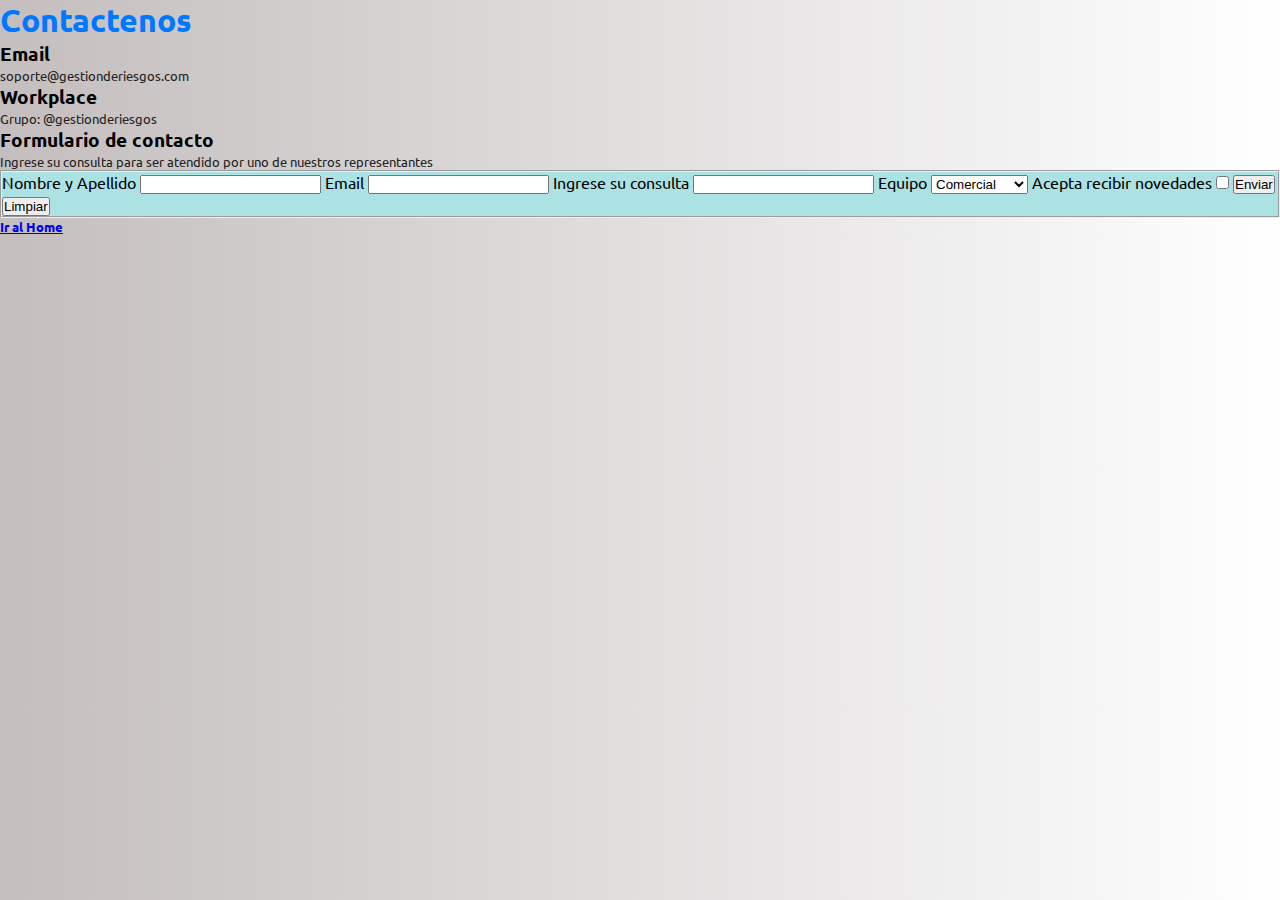
==== contacto.html @ 0a16d49a "segunda entrega" ====
<!DOCTYPE html>
<html lang="en">
<head>
    <meta charset="UTF-8">
    <meta http-equiv="X-UA-Compatible" content="IE=edge">
    <meta name="viewport" content="width=device-width, initial-scale=1.0">
    <title>Contacto</title>
    <link rel="preconnect" href="https://fonts.gstatic.com">
    <link href="https://fonts.googleapis.com/css2?family=Ubuntu:wght@300&display=swap" rel="stylesheet">
    <link rel="stylesheet" href="estilosriesgos.css">
</head>
<body class="body">
    <h1 class="titulo">Contactenos</h1>
            <h3>Email</h3>
            <p  class="p">soporte@gestionderiesgos.com</p>
            <h3>Workplace</h3> 
            <p class="p">Grupo: @gestionderiesgos</p>
            <h3>Formulario de contacto</h3> 
            <p  class="p">Ingrese su consulta para ser atendido por uno de nuestros representantes</p>  
            <form class="verde">
                <Fieldset>
                <label>Nombre y Apellido 
            <input type="text" name="nombre y apellido">
                </label>
            <label>Email
            <input type="text" name="email">
                </label>
            <label>Ingrese su consulta
            <input type="text" name="consulta">
                </label>                
                <label>Equipo
            <select name="Area">
            <option value="Comercial">Comercial</option>
            <option value="Postventa">Postventa</option>
            <option value="Compras">Compras</option>
            <option value="Tesoreria">Tesoreria</option>
            <option value="Contabilidad">Contabilidad</option>
            <option value="Otro">Otro</option>
                </select>
                </label>
                <label>Acepta recibir novedades
            <input type="checkbox" name="Acepta" value="1">
                        </label>
            <input type="submit" value="Enviar">
            <input type="reset" value="Limpiar">
                </Fieldset>
            </form> 
        <h4 class="piedepagina"><a href="home.html">Ir al Home</a></h4> 
</body>
</html>
---- estilosriesgos.css ----
* {
    margin:0;
    padding:0;
  }

  .titulo{
    color:rgb(0, 119, 255);
    font-style: normal;
    font-family: ubuntu;
    font-weight: bold;
    word-spacing: px;
  }

  .h3{
    color: #1f6786;
    font-style:normal;
    font-family: ubuntu;
    text-decoration: underline;
  }

   
  .ul{
    list-style-type: none;
    list-style-position: outside;
    color: rgb(0, 47, 255);
    font-style: normal;
    text-transform: uppercase;
    text-align: center;
    line-height: 1.5;
    font-family: ubuntu;
    font-size: small;
  }

  .table {
    border: 3px solid ;
    color:rgb(20, 22, 22);
   }
  
  th {
    background-color:#ade2e4;
    border: 2px solid;
   }
  
   tr, td {
    border: 1px solid;
   }

   .titulostabla{
    color: rgb(0, 0, 0);
    font-style: italic;
    font-family: ubuntu;
    font-size: small;;
  }

  .filastabla{
    color: rgb(0, 0, 0);
    font-style: normal;
    font-family: ubuntu;
    font-size: small;
    background-color: white
  }
 
  .p{
    color: rgb(34, 32, 32);
    font-family: ubuntu;
    font-size: small;
  }
  
  .h5{
    color: rgb(34, 32, 32);
    font-family: ubuntu;
    font-size:x-small;
    line-height: 1.5;
  }

  body{
    font-family: ubuntu;
    background-image: linear-gradient(to right, rgb(196, 190, 190), white);
  }

  .piedepagina{
    color: rgb(0, 47, 255);
    font-family: ubuntu;
    font-size:small;
  }

  form {
    background-color:#ade2e4;
   }

  .incidentes {
    color: #1f6786;
    font-style:normal;
    font-family: ubuntu;
    text-decoration: underline;
 }

  .padre {
    display: flex;
    flex-direction: row;
    flex-wrap: wrap-reverse;
    justify-content: center;
    align-content: center;
    height: 180px;
    padding: 10px;
  }

  .padre div{
    background-image:linear-gradient(to bottom, #ade2e4, white) ;
    height: 160px;
    width: 300px;
    margin: 25px;
    text-align: center;
    justify-content: center;
    font-size: medium;
    border: 1px solid black;  
  }

  .novedadesPadre {
    display: flex;
    flex-direction: row; 
    flex-wrap: wrap-reverse;
    justify-content: center;
    align-content: center;
    height: 210px;
    width: auto;
    padding: 1px;
  }
  
  .novedadesPadre div{
    height: 200px;
    width: auto;
    margin: 10px;
    text-align: center;
    font-size: medium;
    border: 1px solid black;  
  }
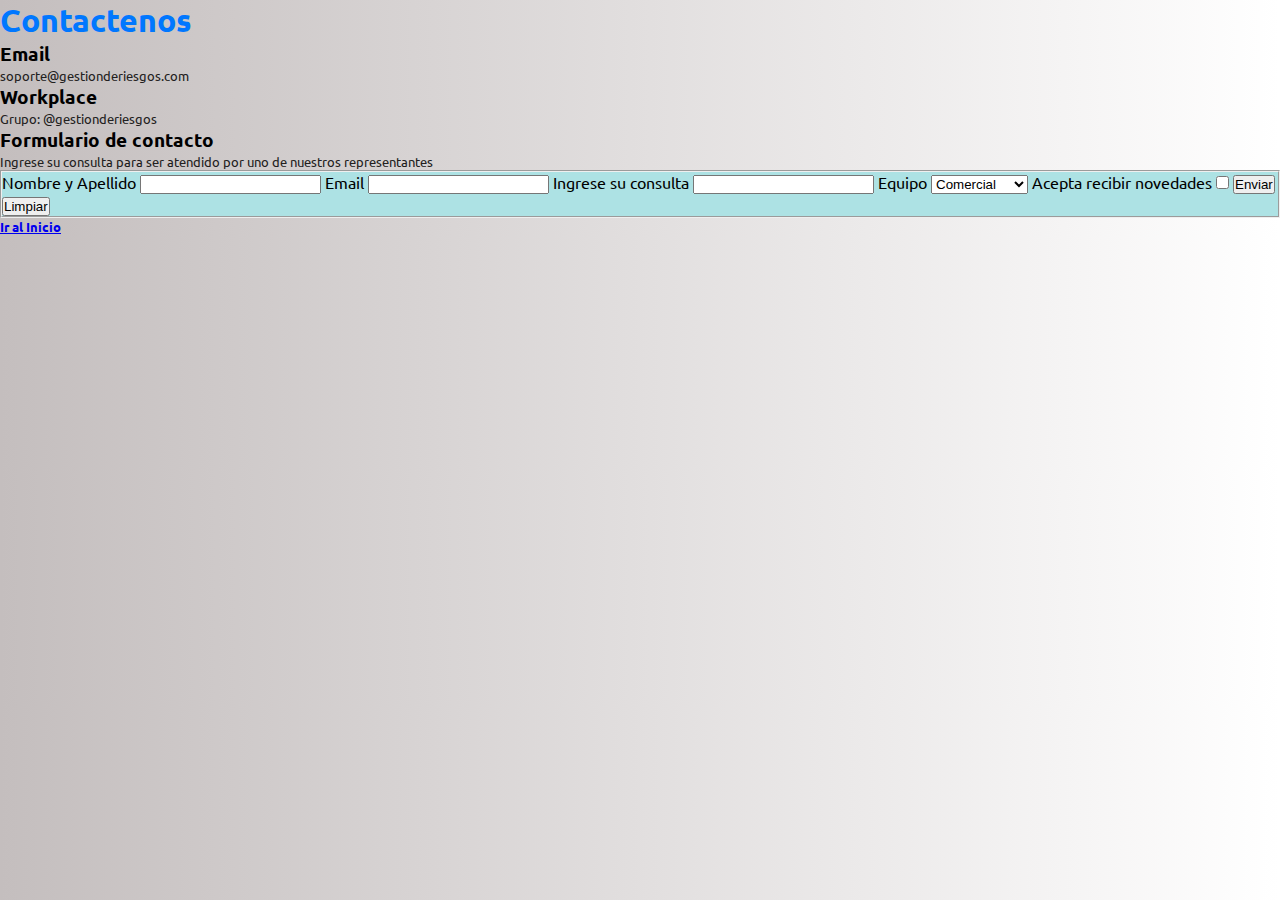
==== commit a3f6f914: "cuarta preentrega" ====
--- a/contacto.html
+++ b/contacto.html
@@ -45,6 +45,6 @@
             <input type="reset" value="Limpiar">
                 </Fieldset>
             </form> 
-        <h4 class="piedepagina"><a href="home.html">Ir al Home</a></h4> 
+        <h4 class="piedepagina"><a href="index.html">Ir al Inicio</a></h4> 
 </body>
 </html>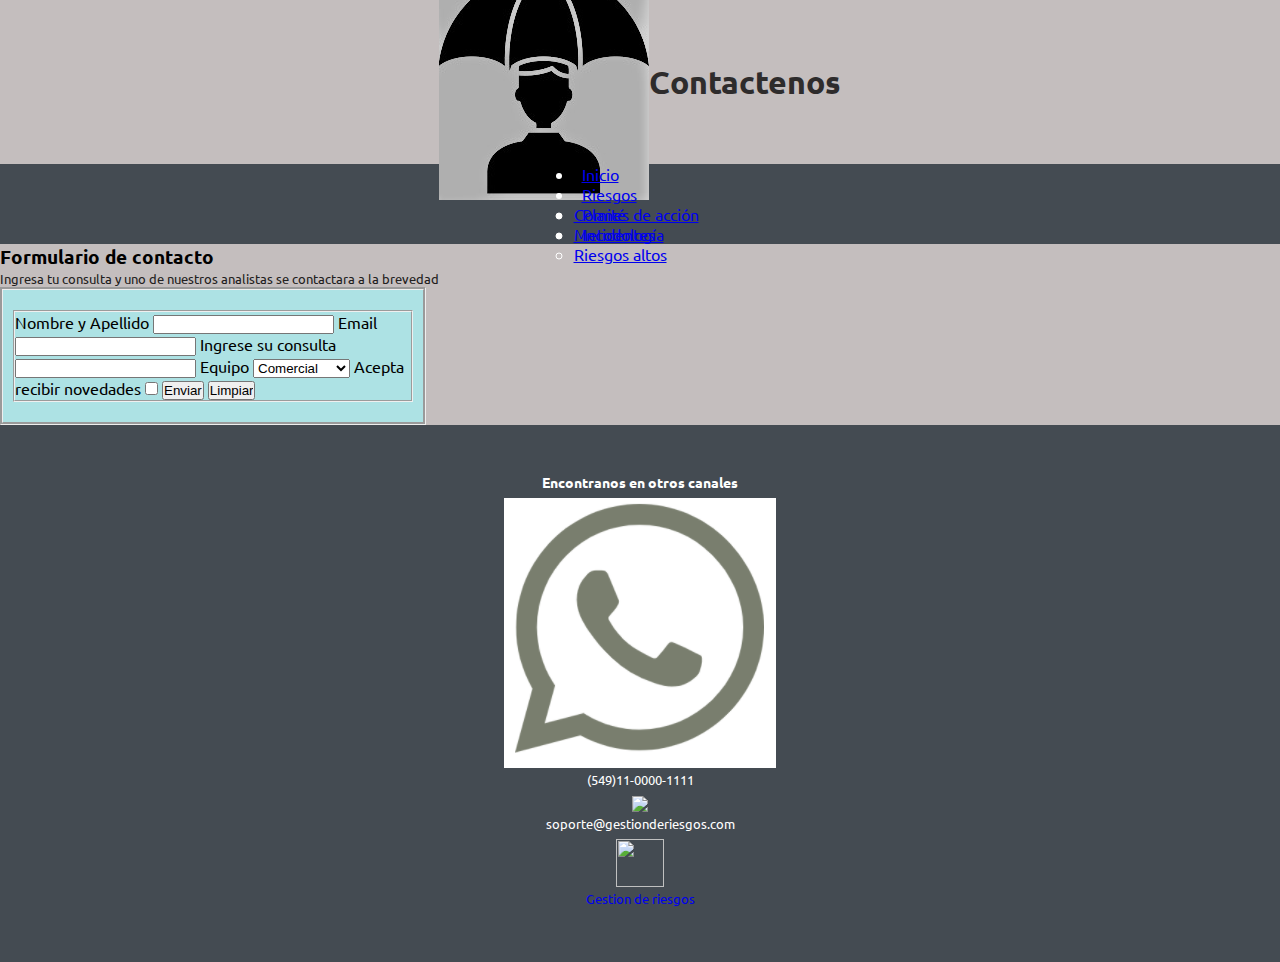
==== commit a6d18ac4: "draft final v1" ====
--- a/contacto.html
+++ b/contacto.html
@@ -8,16 +8,45 @@
     <link rel="preconnect" href="https://fonts.gstatic.com">
     <link href="https://fonts.googleapis.com/css2?family=Ubuntu:wght@300&display=swap" rel="stylesheet">
     <link rel="stylesheet" href="estilosriesgos.css">
+    <link href="https://cdn.jsdelivr.net/npm/bootstrap@5.0.1/dist/css/bootstrap.min.css" rel="stylesheet" integrity="sha384-+0n0xVW2eSR5OomGNYDnhzAbDsOXxcvSN1TPprVMTNDbiYZCxYbOOl7+AMvyTG2x" crossorigin="anonymous">
 </head>
 <body class="body">
-    <h1 class="titulo">Contactenos</h1>
-            <h3>Email</h3>
-            <p  class="p">soporte@gestionderiesgos.com</p>
-            <h3>Workplace</h3> 
-            <p class="p">Grupo: @gestionderiesgos</p>
+    <header id="grillaheader" class="header">
+        <a class="headerLogo" href="index.html"><img class="headerLogo" src="logo.jpg" alt="Logo" title="Logo"> </a> 
+        <h1 class= "titulo">Contactenos</h1>  
+    </header>
+    <nav id ="menuGrilla" class="navbar navbar-expand-lg navbar-light bg-light">
+        <div class="container-fluid">
+            <button class="navbar-toggler" type="button" data-bs-toggle="collapse" data-bs-target="#navbarNavDropdown" aria-controls="navbarNavDropdown" aria-expanded="false" aria-label="Toggle navigation">
+                <span>Menú</span>
+            </button>
+            <div class="collapse navbar-collapse" id="navbarNavDropdown">
+                <ul class="navbar-nav">
+                    <li class="nav-item">
+                        <a class="nav-link" href="index.html">Inicio</a>
+                    </li>
+                    <li class="nav-item dropdown">
+                        <a class="nav-link dropdown-toggle" href="index.html" id="navbarDropdownMenuLink" role="button" data-bs-toggle="dropdown" aria-expanded="false">
+                        Riesgos</a>
+                        <ul class="dropdown-menu" aria-labelledby="navbarDropdownMenuLink">
+                            <li><a class="dropdown-item" href="riesgos.html">Comité</a></li>
+                            <li><a class="dropdown-item" href="riesgos.html">Metodología</a></li>   
+                            <li><a class="dropdown-item" href="riesgos.html">Riesgos altos</a></li>                           
+                        </ul>
+                    </li>
+                    <li class="nav-item">
+                        <a class="nav-link" aria-current="page" href="planesdeaccion.html">Planes de acción</a>
+                    </li>
+                    <li class="nav-item">
+                        <a class="nav-link" href="incidentes.html">Incidentes</a>
+                    </li>
+                </ul>
+            </div>
+        </div>
+    </nav>
             <h3>Formulario de contacto</h3> 
-            <p  class="p">Ingrese su consulta para ser atendido por uno de nuestros representantes</p>  
-            <form class="verde">
+            <p  class="p">Ingresa tu consulta y uno de nuestros analistas se contactara a la brevedad</p>  
+            <form class="formulario">
                 <Fieldset>
                 <label>Nombre y Apellido 
             <input type="text" name="nombre y apellido">
@@ -45,6 +74,22 @@
             <input type="reset" value="Limpiar">
                 </Fieldset>
             </form> 
-        <h4 class="piedepagina"><a href="index.html">Ir al Inicio</a></h4> 
+        <footer id="grillaFooter">
+            <div class="footerCuerpo">
+                <div class="footerCuerpoRedes">
+                    <p><b>Encontranos en otros canales</b></p>
+                    <div>
+                        <img class="FooterCuerpoRedesWImagen" src="..\footerImages\whatsapp.PNG">
+                        <p>(549)11-0000-1111</p>
+                    </div>
+                    <div>
+                        <img class="footerCuerpoRedesImagen" src="..\footerImages\correo.PNG">
+                        <p>soporte@gestionderiesgos.com</p>
+                        <a class="footerCuerpoRedesImagen" href="https://work.workplace.com/work/company_selector?ref=AVt0zxnsNIGPCSVsV44HCZELaKynA4Gymw35AOMyr8rtvgyHW-p6CejEvZ_8PyHsbOpB28QT5HBjL7543m81rCRdASb3KSPGiIJfjdzs0kpEUz8rIVN6wugn9ly5nCHJkSGD09L3ORZ5hhm7YNjmGPW-Ju5mkpALFqkcom1UkMNPMg"><img class="footer__cuerpo__redes__instagram" src="..\Images\workplace.PNG"><p>Gestion de riesgos</p></a>
+                    </div>
+                </div>     
+            </div>        
+        </footer>
+    <script src="https://cdn.jsdelivr.net/npm/bootstrap@5.0.0-beta2/dist/js/bootstrap.bundle.min.js" integrity="sha384-b5kHyXgcpbZJO/tY9Ul7kGkf1S0CWuKcCD38l8YkeH8z8QjE0GmW1gYU5S9FOnJ0" crossorigin="anonymous"></script>     
 </body>
 </html>--- a/estilosriesgos.css
+++ b/estilosriesgos.css
@@ -3,8 +3,31 @@
     padding:0;
   }
 
+  .grid {
+    display: grid;
+    grid-template-columns: 100%;
+    grid-template-rows: 100px 40px 100px auto 105px 400px;
+    grid-template-areas: "grillaheader" "menuGrilla" "grillafooter";
+    align-items: center;
+    justify-content: center; }
+  /* IDs para las grillas */
+  #grillaHeader {
+    grid-area: grillaheader;
+    width: 100%;
+    height: 110%; }
+  #menuGrilla {
+    grid-area: menuGrilla;
+    width: 100%; }
+  .bg-light {
+    background-color: #444b52 !important;
+    color: white;
+  }
+  #grillaFooter {
+    grid-area: grillafooter;
+    width: 100%; }
+
   .titulo{
-    color:rgb(0, 119, 255);
+    color: rgb(46, 44, 44);
     font-style: normal;
     font-family: ubuntu;
     font-weight: bold;
@@ -75,18 +98,24 @@
 
   body{
     font-family: ubuntu;
-    background-image: linear-gradient(to right, rgb(196, 190, 190), white);
-  }
-
-  .piedepagina{
-    color: rgb(0, 47, 255);
-    font-family: ubuntu;
-    font-size:small;
+    background-color: rgb(196, 190, 190);
   }
 
   form {
     background-color:#ade2e4;
-   }
+       }
+
+       .formulario {
+        display: flex;
+        width: auto;
+        max-width: 400px;
+        flex-direction: column;
+        padding-top: 20px;
+        padding-bottom: 20px;
+        padding-right: 10px;
+        padding-left: 10px;
+        border-style: groove;
+    }
 
   .incidentes {
     color: #1f6786;
@@ -95,43 +124,69 @@
     text-decoration: underline;
  }
 
-  .padre {
-    display: flex;
-    flex-direction: row;
-    flex-wrap: wrap-reverse;
-    justify-content: center;
-    align-content: center;
-    height: 180px;
-    padding: 10px;
-  }
+    /*Formato menú*/
+    .navbar-expand-lg {
+      flex-wrap: nowrap;
+      justify-content: flex-start; }
+    .navbar-expand-lg .navbar-toggler {
+      display: none; }
+    .navbar-expand-lg .navbar-collapse {
+      display: flex !important;
+      flex-basis: auto;
+      justify-content: center; }
+    .navbar-expand-lg .navbar-nav {
+      flex-direction: row; }
+    .navbar-expand-lg .navbar-nav .nav-link {
+      padding-right: .5rem;
+      padding-left: .5rem; }
+    .navbar-expand-lg .navbar-nav .dropdown-menu {
+      position: absolute; }
+    /* Fin formato de menú*/
 
-  .padre div{
-    background-image:linear-gradient(to bottom, #ade2e4, white) ;
-    height: 160px;
-    width: 300px;
-    margin: 25px;
-    text-align: center;
-    justify-content: center;
-    font-size: medium;
-    border: 1px solid black;  
-  }
+    .header {
+      display: flex;
+      flex-direction: row;
+      padding: 2em 4em;
+      height: 100px;
+      justify-content: center;
+      align-items: center; }
+      .header a {
+        text-decoration: none; }
+    .header__logo {
+      order: -1;
+      transition: width .2s, height .2s;
+      width: 3rem;
+      height: 3rem;
+      vertical-align: inherit; }
+      .header__logo .header__logo:Hover {
+        width: 3.5rem;
+      }
 
-  .novedadesPadre {
-    display: flex;
-    flex-direction: row; 
-    flex-wrap: wrap-reverse;
-    justify-content: center;
-    align-content: center;
-    height: 210px;
-    width: auto;
-    padding: 1px;
-  }
-  
-  .novedadesPadre div{
-    height: 200px;
-    width: auto;
-    margin: 10px;
-    text-align: center;
-    font-size: medium;
-    border: 1px solid black;  
-  }+    footer {
+      background-color: #444b52 !important;
+      color: white;
+      padding-top: 2em;
+      padding-bottom: 2em; }
+      footer .footerCuerpo {
+        flex-wrap: wrap;
+        justify-content: space-around;
+        align-items: stretch; }
+        footer .footerCuerpo b {
+          font-weight: bold;
+          font-size: .9rem; }
+        footer .footerCuerpo .footerCuerpoRedes {
+          flex-basis: .5rem;
+          flex-grow: 1;
+          flex-shrink: 1;
+          text-align: center;
+          padding-bottom: 1em;
+          padding-top: 1em; }
+        footer .footerCuerpo .footerCuerpoRedes a {
+            text-decoration: none; }
+        footer .footerCuerpo .footerCuerpoRedes p {
+            font-size: .8rem;
+            margin-bottom: 7px; 
+            font-family: ubuntu;}
+        footer .footerCuerpo .footerCuerpoRedes .footerCuerpoRedesImagen img {
+            width: 3rem;
+            height: 3rem; }
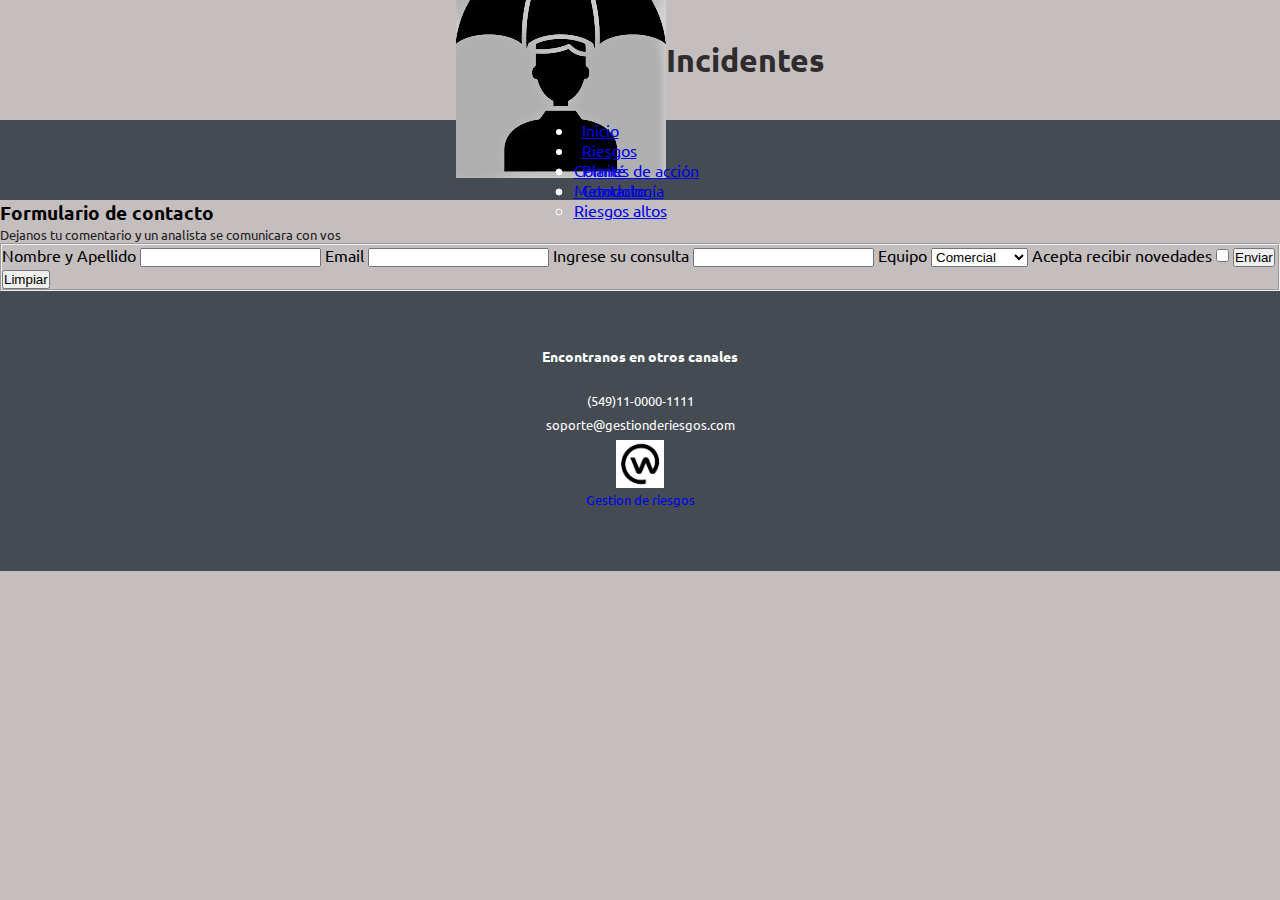
==== commit 00fe9d20: "draft final v2" ====
--- a/contacto.html
+++ b/contacto.html
@@ -4,16 +4,18 @@
     <meta charset="UTF-8">
     <meta http-equiv="X-UA-Compatible" content="IE=edge">
     <meta name="viewport" content="width=device-width, initial-scale=1.0">
-    <title>Contacto</title>
+    <meta name = "description" content = "Portal de incidentes: reportar incidentes, actualizar" >
+    <meta name = "keywords" content = "INCIDENTES, INCIDENTE, REPORTAR INCIDENTES, ACTUALIZAR INCIDENTE" > 
+    <title>Incidentes - Inicio</title>
     <link rel="preconnect" href="https://fonts.gstatic.com">
     <link href="https://fonts.googleapis.com/css2?family=Ubuntu:wght@300&display=swap" rel="stylesheet">
+    <link href="https://cdn.jsdelivr.net/npm/bootstrap@5.0.0-beta2/dist/css/bootstrap.min.css" rel="stylesheet" integrity="sha384-BmbxuPwQa2lc/FVzBcNJ7UAyJxM6wuqIj61tLrc4wSX0szH/Ev+nYRRuWlolflfl" crossorigin="anonymous">
     <link rel="stylesheet" href="estilosriesgos.css">
-    <link href="https://cdn.jsdelivr.net/npm/bootstrap@5.0.1/dist/css/bootstrap.min.css" rel="stylesheet" integrity="sha384-+0n0xVW2eSR5OomGNYDnhzAbDsOXxcvSN1TPprVMTNDbiYZCxYbOOl7+AMvyTG2x" crossorigin="anonymous">
 </head>
 <body class="body">
     <header id="grillaheader" class="header">
         <a class="headerLogo" href="index.html"><img class="headerLogo" src="logo.jpg" alt="Logo" title="Logo"> </a> 
-        <h1 class= "titulo">Contactenos</h1>  
+        <h1 class= "titulo">Incidentes</h1>  
     </header>
     <nav id ="menuGrilla" class="navbar navbar-expand-lg navbar-light bg-light">
         <div class="container-fluid">
@@ -31,65 +33,70 @@
                         <ul class="dropdown-menu" aria-labelledby="navbarDropdownMenuLink">
                             <li><a class="dropdown-item" href="riesgos.html">Comité</a></li>
                             <li><a class="dropdown-item" href="riesgos.html">Metodología</a></li>   
-                            <li><a class="dropdown-item" href="riesgos.html">Riesgos altos</a></li>                           
+                            <li><a class="dropdown-item" href="riesgos.html">Riesgos altos</a></li>                            
                         </ul>
                     </li>
                     <li class="nav-item">
                         <a class="nav-link" aria-current="page" href="planesdeaccion.html">Planes de acción</a>
                     </li>
                     <li class="nav-item">
-                        <a class="nav-link" href="incidentes.html">Incidentes</a>
+                        <a class="nav-link" href="contacto.html">Contacto</a>
                     </li>
                 </ul>
             </div>
         </div>
     </nav>
-            <h3>Formulario de contacto</h3> 
-            <p  class="p">Ingresa tu consulta y uno de nuestros analistas se contactara a la brevedad</p>  
+    <section>
+        <div class="container">
+            <div class="row">
+            <div class="col-lg-12 col-mg-12 col-xs-12">
+                <h3>Formulario de contacto</h3> 
+            <p  class="p">Dejanos tu comentario y un analista se comunicara con vos</p>  
             <form class="formulario">
                 <Fieldset>
-                <label>Nombre y Apellido 
-            <input type="text" name="nombre y apellido">
-                </label>
-            <label>Email
-            <input type="text" name="email">
-                </label>
-            <label>Ingrese su consulta
-            <input type="text" name="consulta">
-                </label>                
-                <label>Equipo
-            <select name="Area">
-            <option value="Comercial">Comercial</option>
-            <option value="Postventa">Postventa</option>
-            <option value="Compras">Compras</option>
-            <option value="Tesoreria">Tesoreria</option>
-            <option value="Contabilidad">Contabilidad</option>
-            <option value="Otro">Otro</option>
-                </select>
-                </label>
-                <label>Acepta recibir novedades
-            <input type="checkbox" name="Acepta" value="1">
-                        </label>
-            <input type="submit" value="Enviar">
-            <input type="reset" value="Limpiar">
-                </Fieldset>
+                    <label>Nombre y Apellido 
+                <input type="text" name="nombre y apellido">
+                    </label>
+                <label>Email
+                <input type="text" name="email">
+                    </label>
+                <label>Ingrese su consulta
+                <input type="text" name="consulta">
+                    </label>                
+                    <label>Equipo
+                <select name="Area">
+                <option value="Comercial">Comercial</option>
+                <option value="Postventa">Postventa</option>
+                <option value="Compras">Compras</option>
+                <option value="Tesoreria">Tesoreria</option>
+                <option value="Contabilidad">Contabilidad</option>
+                <option value="Otro">Otro</option>
+                    </select>
+                    </label>
+                    <label>Acepta recibir novedades
+                <input type="checkbox" name="Acepta" value="1">
+                            </label>
+                <input type="submit" value="Enviar">
+                <input type="reset" value="Limpiar">
+                    </Fieldset>
             </form> 
-        <footer id="grillaFooter">
-            <div class="footerCuerpo">
-                <div class="footerCuerpoRedes">
-                    <p><b>Encontranos en otros canales</b></p>
-                    <div>
-                        <img class="FooterCuerpoRedesWImagen" src="..\footerImages\whatsapp.PNG">
-                        <p>(549)11-0000-1111</p>
-                    </div>
-                    <div>
-                        <img class="footerCuerpoRedesImagen" src="..\footerImages\correo.PNG">
-                        <p>soporte@gestionderiesgos.com</p>
-                        <a class="footerCuerpoRedesImagen" href="https://work.workplace.com/work/company_selector?ref=AVt0zxnsNIGPCSVsV44HCZELaKynA4Gymw35AOMyr8rtvgyHW-p6CejEvZ_8PyHsbOpB28QT5HBjL7543m81rCRdASb3KSPGiIJfjdzs0kpEUz8rIVN6wugn9ly5nCHJkSGD09L3ORZ5hhm7YNjmGPW-Ju5mkpALFqkcom1UkMNPMg"><img class="footer__cuerpo__redes__instagram" src="..\Images\workplace.PNG"><p>Gestion de riesgos</p></a>
-                    </div>
-                </div>     
-            </div>        
-        </footer>
-    <script src="https://cdn.jsdelivr.net/npm/bootstrap@5.0.0-beta2/dist/js/bootstrap.bundle.min.js" integrity="sha384-b5kHyXgcpbZJO/tY9Ul7kGkf1S0CWuKcCD38l8YkeH8z8QjE0GmW1gYU5S9FOnJ0" crossorigin="anonymous"></script>     
+             </div>
+            </div>
+            </section>
+        
+            <footer id="grillaFooter">
+                <div class="footerCuerpo">
+                    <div class="footerCuerpoRedes">
+                        <p><b>Encontranos en otros canales</b></p>
+                        <div>
+                            <img class="FooterCuerpoRedesWImagen">
+                            <p>(549)11-0000-1111</p>
+                            <p>soporte@gestionderiesgos.com</p>
+                            <a class="footerCuerpoRedesImagen" href="https://work.workplace.com/work/company_selector?ref=AVt0zxnsNIGPCSVsV44HCZELaKynA4Gymw35AOMyr8rtvgyHW-p6CejEvZ_8PyHsbOpB28QT5HBjL7543m81rCRdASb3KSPGiIJfjdzs0kpEUz8rIVN6wugn9ly5nCHJkSGD09L3ORZ5hhm7YNjmGPW-Ju5mkpALFqkcom1UkMNPMg"><img class="footerCuerpoRedesImagen" src="workplace.png"><p>Gestion de riesgos</p></a>
+                        </div>
+                    </div>     
+                </div>        
+            </footer>
+<script src="https://cdn.jsdelivr.net/npm/bootstrap@5.0.0-beta2/dist/js/bootstrap.bundle.min.js" integrity="sha384-b5kHyXgcpbZJO/tY9Ul7kGkf1S0CWuKcCD38l8YkeH8z8QjE0GmW1gYU5S9FOnJ0" crossorigin="anonymous"></script>     
 </body>
 </html>--- a/estilosriesgos.css
+++ b/estilosriesgos.css
@@ -6,7 +6,7 @@
   .grid {
     display: grid;
     grid-template-columns: 100%;
-    grid-template-rows: 100px 40px 100px auto 105px 400px;
+    grid-template-rows: none;
     grid-template-areas: "grillaheader" "menuGrilla" "grillafooter";
     align-items: center;
     justify-content: center; }
@@ -24,7 +24,9 @@
   }
   #grillaFooter {
     grid-area: grillafooter;
-    width: 100%; }
+    width: 100%;
+    height: 100%;
+  }
 
   .titulo{
     color: rgb(46, 44, 44);
@@ -101,29 +103,6 @@
     background-color: rgb(196, 190, 190);
   }
 
-  form {
-    background-color:#ade2e4;
-       }
-
-       .formulario {
-        display: flex;
-        width: auto;
-        max-width: 400px;
-        flex-direction: column;
-        padding-top: 20px;
-        padding-bottom: 20px;
-        padding-right: 10px;
-        padding-left: 10px;
-        border-style: groove;
-    }
-
-  .incidentes {
-    color: #1f6786;
-    font-style:normal;
-    font-family: ubuntu;
-    text-decoration: underline;
- }
-
     /*Formato menú*/
     .navbar-expand-lg {
       flex-wrap: nowrap;
@@ -146,7 +125,7 @@
     .header {
       display: flex;
       flex-direction: row;
-      padding: 2em 4em;
+      padding: 10px 10px;
       height: 100px;
       justify-content: center;
       align-items: center; }
@@ -162,22 +141,23 @@
         width: 3.5rem;
       }
 
-    footer {
+      footer {
       background-color: #444b52 !important;
       color: white;
-      padding-top: 2em;
-      padding-bottom: 2em; }
-      footer .footerCuerpo {
-        flex-wrap: wrap;
+      padding-top: 40px;
+      padding-bottom: 40px; 
+      }
+      
+      .footerCuerpo {
+        display: flex;
+        flex-wrap: nowrap;
+        flex-direction: row;
         justify-content: space-around;
         align-items: stretch; }
         footer .footerCuerpo b {
           font-weight: bold;
           font-size: .9rem; }
         footer .footerCuerpo .footerCuerpoRedes {
-          flex-basis: .5rem;
-          flex-grow: 1;
-          flex-shrink: 1;
           text-align: center;
           padding-bottom: 1em;
           padding-top: 1em; }
@@ -187,6 +167,13 @@
             font-size: .8rem;
             margin-bottom: 7px; 
             font-family: ubuntu;}
-        footer .footerCuerpo .footerCuerpoRedes .footerCuerpoRedesImagen img {
+        .footerCuerpoRedesImagen img {
             width: 3rem;
             height: 3rem; }
+
+            .footerCuerpoRedesWsp img {
+              width: 10px;
+              height: 10px; }
+
+              .titulosIndex {
+                text-align: center; }
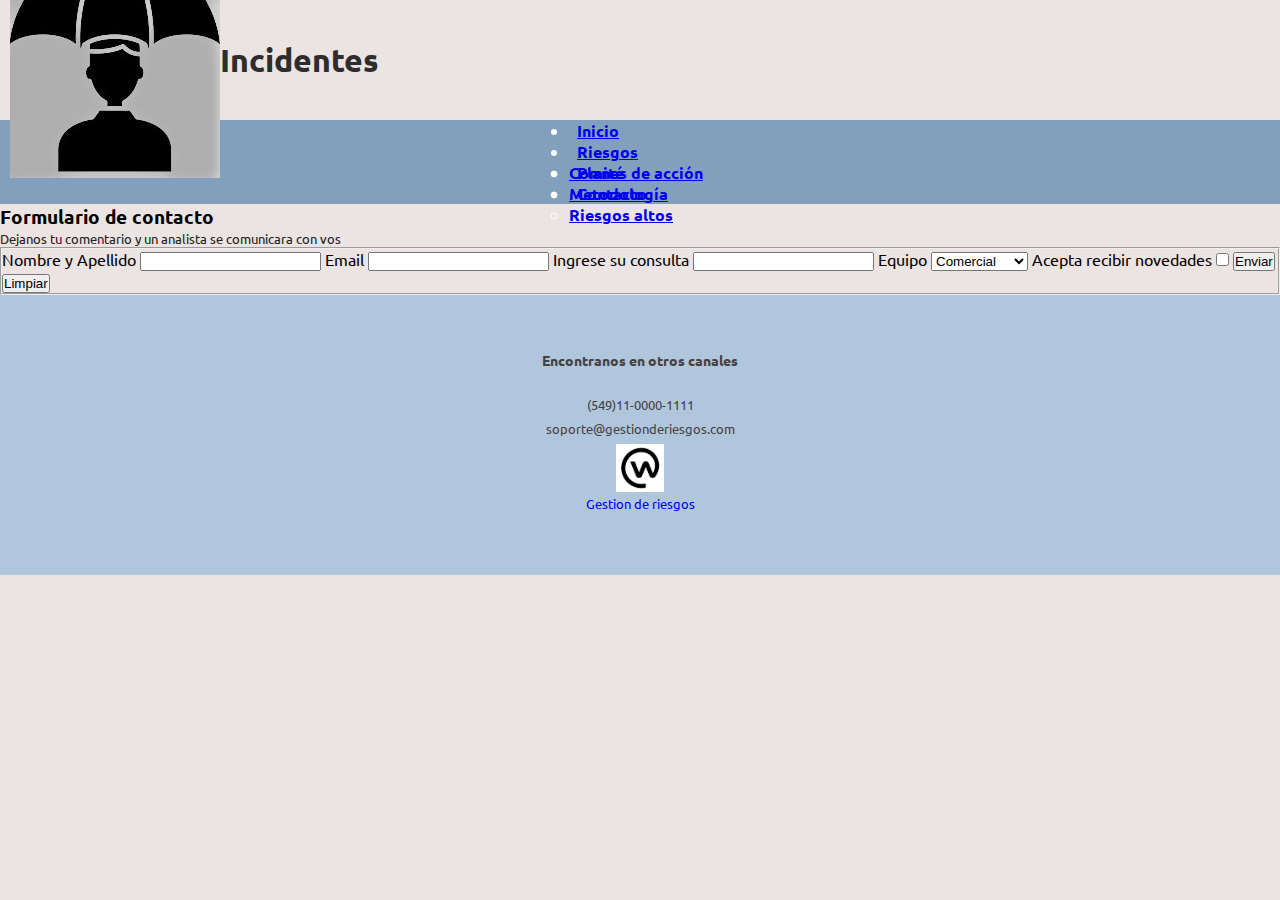
==== commit f6dfc200: "draft final v5" ====
--- a/contacto.html
+++ b/contacto.html
@@ -17,6 +17,7 @@
         <a class="headerLogo" href="index.html"><img class="headerLogo" src="logo.jpg" alt="Logo" title="Logo"> </a> 
         <h1 class= "titulo">Incidentes</h1>  
     </header>
+    <!-- Menu Navegación -->
     <nav id ="menuGrilla" class="navbar navbar-expand-lg navbar-light bg-light">
         <div class="container-fluid">
             <button class="navbar-toggler" type="button" data-bs-toggle="collapse" data-bs-target="#navbarNavDropdown" aria-controls="navbarNavDropdown" aria-expanded="false" aria-label="Toggle navigation">
@@ -46,6 +47,8 @@
             </div>
         </div>
     </nav>
+    <!-- Cierre Menu Navegación -->
+    <!-- Inicio formulario de contacto -->
     <section>
         <div class="container">
             <div class="row">
@@ -83,7 +86,8 @@
              </div>
             </div>
             </section>
-        
+        <!-- Fin formulario de contacto -->
+        <!-- Inicio Footer -->
             <footer id="grillaFooter">
                 <div class="footerCuerpo">
                     <div class="footerCuerpoRedes">
@@ -97,6 +101,7 @@
                     </div>     
                 </div>        
             </footer>
+        <!-- Cierre Footer -->
 <script src="https://cdn.jsdelivr.net/npm/bootstrap@5.0.0-beta2/dist/js/bootstrap.bundle.min.js" integrity="sha384-b5kHyXgcpbZJO/tY9Ul7kGkf1S0CWuKcCD38l8YkeH8z8QjE0GmW1gYU5S9FOnJ0" crossorigin="anonymous"></script>     
 </body>
 </html>--- a/estilosriesgos.css
+++ b/estilosriesgos.css
@@ -9,7 +9,8 @@
     grid-template-rows: none;
     grid-template-areas: "grillaheader" "menuGrilla" "grillafooter";
     align-items: center;
-    justify-content: center; }
+    justify-content: center; 
+  }
   /* IDs para las grillas */
   #grillaHeader {
     grid-area: grillaheader;
@@ -19,9 +20,11 @@
     grid-area: menuGrilla;
     width: 100%; }
   .bg-light {
-    background-color: #444b52 !important;
+    background-color: #82a0be !important;
     color: white;
+    font-weight: bold;
   }
+  
   #grillaFooter {
     grid-area: grillafooter;
     width: 100%;
@@ -61,30 +64,7 @@
     color:rgb(20, 22, 22);
    }
   
-  th {
-    background-color:#ade2e4;
-    border: 2px solid;
-   }
-  
-   tr, td {
-    border: 1px solid;
-   }
 
-   .titulostabla{
-    color: rgb(0, 0, 0);
-    font-style: italic;
-    font-family: ubuntu;
-    font-size: small;;
-  }
-
-  .filastabla{
-    color: rgb(0, 0, 0);
-    font-style: normal;
-    font-family: ubuntu;
-    font-size: small;
-    background-color: white
-  }
- 
   .p{
     color: rgb(34, 32, 32);
     font-family: ubuntu;
@@ -100,80 +80,102 @@
 
   body{
     font-family: ubuntu;
-    background-color: rgb(196, 190, 190);
+    background-color: rgb(236, 227, 227);
   }
 
     /*Formato menú*/
-    .navbar-expand-lg {
+  .navbar-expand-lg {
       flex-wrap: nowrap;
-      justify-content: flex-start; }
-    .navbar-expand-lg .navbar-toggler {
-      display: none; }
-    .navbar-expand-lg .navbar-collapse {
+      justify-content: flex-start;
+  }
+  .navbar-expand-lg .navbar-toggler {
+      display: none;
+  }
+  .navbar-expand-lg .navbar-collapse {
       display: flex !important;
       flex-basis: auto;
-      justify-content: center; }
-    .navbar-expand-lg .navbar-nav {
-      flex-direction: row; }
-    .navbar-expand-lg .navbar-nav .nav-link {
+      justify-content: center; 
+  }
+  .navbar-expand-lg .navbar-nav {
+      flex-direction: row;
+  }
+  .navbar-expand-lg .navbar-nav .nav-link {
       padding-right: .5rem;
-      padding-left: .5rem; }
-    .navbar-expand-lg .navbar-nav .dropdown-menu {
-      position: absolute; }
+      padding-left: .5rem; 
+  }
+  .navbar-expand-lg .navbar-nav .dropdown-menu {
+      position: absolute; 
+  }
     /* Fin formato de menú*/
 
-    .header {
-      display: flex;
-      flex-direction: row;
-      padding: 10px 10px;
-      height: 100px;
-      justify-content: center;
-      align-items: center; }
-      .header a {
-        text-decoration: none; }
-    .header__logo {
-      order: -1;
-      transition: width .2s, height .2s;
-      width: 3rem;
-      height: 3rem;
-      vertical-align: inherit; }
-      .header__logo .header__logo:Hover {
-        width: 3.5rem;
-      }
+    /*Formato header*/
+  .header {
+    display: flex;
+    flex-direction: row;
+    padding: 10px 10px;
+    height: 100px;
+    justify-content: Left;
+    align-items: center;
+  }
 
-      footer {
-      background-color: #444b52 !important;
-      color: white;
-      padding-top: 40px;
-      padding-bottom: 40px; 
-      }
+  .header a {
+    text-decoration: none;
+  }
+
+  .header__logo {
+    order: -1;
+    transition: width .2s, height .2s;
+    width: 10px;
+    height: 10px;
+    vertical-align: inherit; 
+  }
+
+  .header__logo .header__logo:Hover {
+    width: 10px;
+  }
+      /*Fin formato Header*/
+
+      /*Formato footer*/
+  footer {
+    background-color:#afc6dd !important;
+    color: rgb(71, 66, 66);
+    padding-top: 40px;
+    padding-bottom: 40px; 
+  }
       
-      .footerCuerpo {
-        display: flex;
-        flex-wrap: nowrap;
-        flex-direction: row;
-        justify-content: space-around;
-        align-items: stretch; }
-        footer .footerCuerpo b {
-          font-weight: bold;
-          font-size: .9rem; }
-        footer .footerCuerpo .footerCuerpoRedes {
-          text-align: center;
-          padding-bottom: 1em;
-          padding-top: 1em; }
-        footer .footerCuerpo .footerCuerpoRedes a {
-            text-decoration: none; }
-        footer .footerCuerpo .footerCuerpoRedes p {
-            font-size: .8rem;
-            margin-bottom: 7px; 
-            font-family: ubuntu;}
-        .footerCuerpoRedesImagen img {
-            width: 3rem;
-            height: 3rem; }
+  .footerCuerpo {
+    display: flex;
+    flex-wrap: nowrap;
+    flex-direction: row;
+    justify-content: space-around;
+    align-items: stretch; 
+  }
 
-            .footerCuerpoRedesWsp img {
-              width: 10px;
-              height: 10px; }
+  footer .footerCuerpo b {
+    font-weight: bold;
+    font-size: .9rem;
+  }
+          
+  footer .footerCuerpo .footerCuerpoRedes {
+    text-align: center;
+    padding-bottom: 1em;
+    padding-top: 1em; 
+  }
 
-              .titulosIndex {
-                text-align: center; }
+  footer .footerCuerpo .footerCuerpoRedes a {
+    text-decoration: none;
+  }
+
+  footer .footerCuerpo .footerCuerpoRedes p {
+    font-size: .8rem;
+    margin-bottom: 7px; 
+    font-family: ubuntu;
+  }
+
+  .footerCuerpoRedesImagen img {
+    width: 3rem;
+    height: 3rem; 
+  }
+
+    /*Fin formato footer*/
+
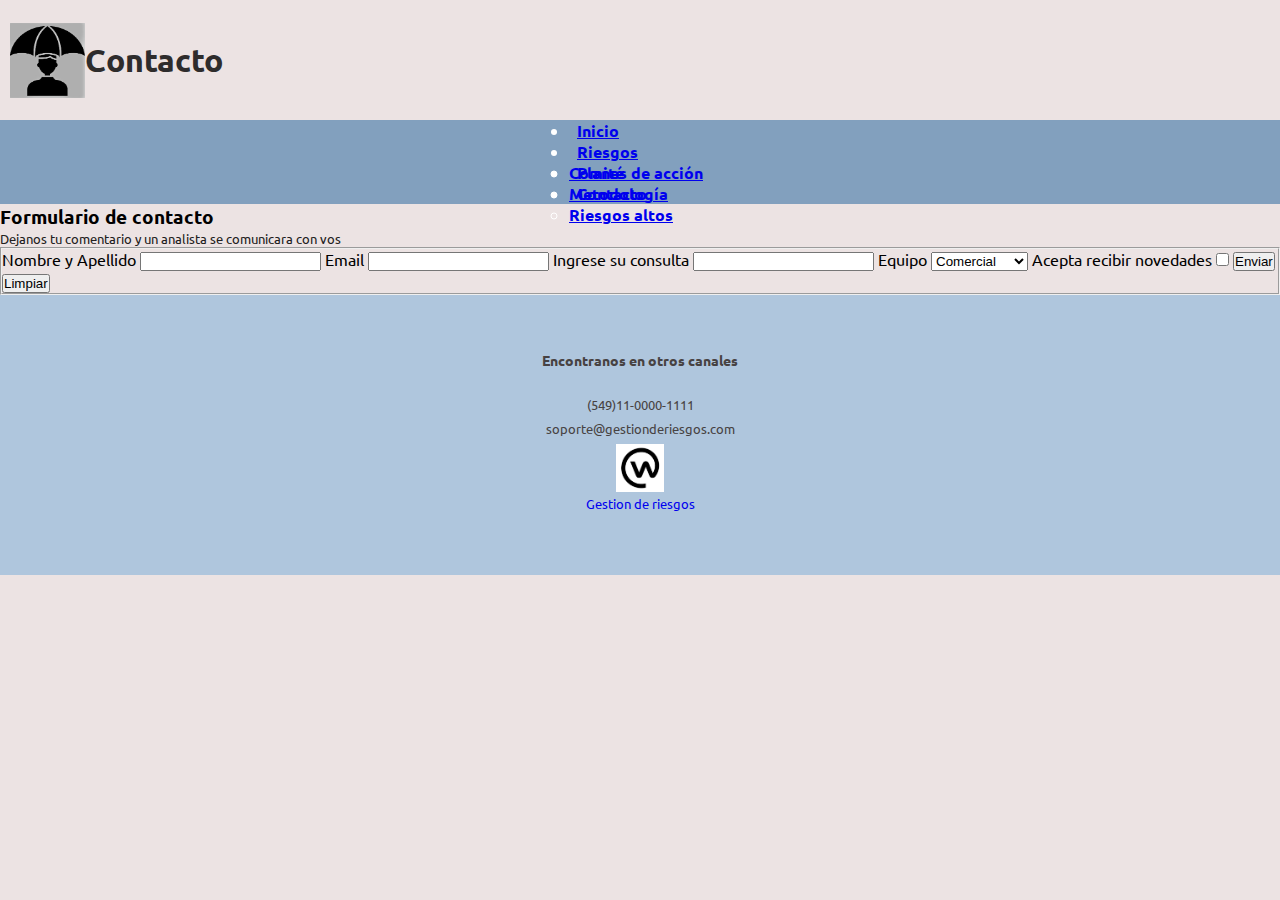
==== commit b0a57ced: "version final" ====
--- a/contacto.html
+++ b/contacto.html
@@ -5,7 +5,7 @@
     <meta http-equiv="X-UA-Compatible" content="IE=edge">
     <meta name="viewport" content="width=device-width, initial-scale=1.0">
     <meta name = "description" content = "Portal de incidentes: reportar incidentes, actualizar" >
-    <meta name = "keywords" content = "INCIDENTES, INCIDENTE, REPORTAR INCIDENTES, ACTUALIZAR INCIDENTE" > 
+    <meta name = "keywords" content = "CONTACTO, EQUIPO RIESGOS, RESPONSABLE RIESGOS, CONSULTA RIESGOS" > 
     <title>Incidentes - Inicio</title>
     <link rel="preconnect" href="https://fonts.gstatic.com">
     <link href="https://fonts.googleapis.com/css2?family=Ubuntu:wght@300&display=swap" rel="stylesheet">
@@ -15,7 +15,7 @@
 <body class="body">
     <header id="grillaheader" class="header">
         <a class="headerLogo" href="index.html"><img class="headerLogo" src="logo.jpg" alt="Logo" title="Logo"> </a> 
-        <h1 class= "titulo">Incidentes</h1>  
+        <h1 class= "titulo">Contacto</h1>  
     </header>
     <!-- Menu Navegación -->
     <nav id ="menuGrilla" class="navbar navbar-expand-lg navbar-light bg-light">
@@ -93,7 +93,7 @@
                     <div class="footerCuerpoRedes">
                         <p><b>Encontranos en otros canales</b></p>
                         <div>
-                            <img class="FooterCuerpoRedesWImagen">
+                            <img class="FooterCuerpoRedesImagen">
                             <p>(549)11-0000-1111</p>
                             <p>soporte@gestionderiesgos.com</p>
                             <a class="footerCuerpoRedesImagen" href="https://work.workplace.com/work/company_selector?ref=AVt0zxnsNIGPCSVsV44HCZELaKynA4Gymw35AOMyr8rtvgyHW-p6CejEvZ_8PyHsbOpB28QT5HBjL7543m81rCRdASb3KSPGiIJfjdzs0kpEUz8rIVN6wugn9ly5nCHJkSGD09L3ORZ5hhm7YNjmGPW-Ju5mkpALFqkcom1UkMNPMg"><img class="footerCuerpoRedesImagen" src="workplace.png"><p>Gestion de riesgos</p></a>
--- a/estilosriesgos.css
+++ b/estilosriesgos.css
@@ -122,16 +122,16 @@
     text-decoration: none;
   }
 
-  .header__logo {
+  .headerLogo {
     order: -1;
     transition: width .2s, height .2s;
-    width: 10px;
-    height: 10px;
+    width: 75px;
+    height: 75px;
     vertical-align: inherit; 
   }
 
-  .header__logo .header__logo:Hover {
-    width: 10px;
+  .headerLogo .headerLogo:Hover {
+    width: 70px;
   }
       /*Fin formato Header*/
 
@@ -176,6 +176,5 @@
     width: 3rem;
     height: 3rem; 
   }
-
     /*Fin formato footer*/
 
